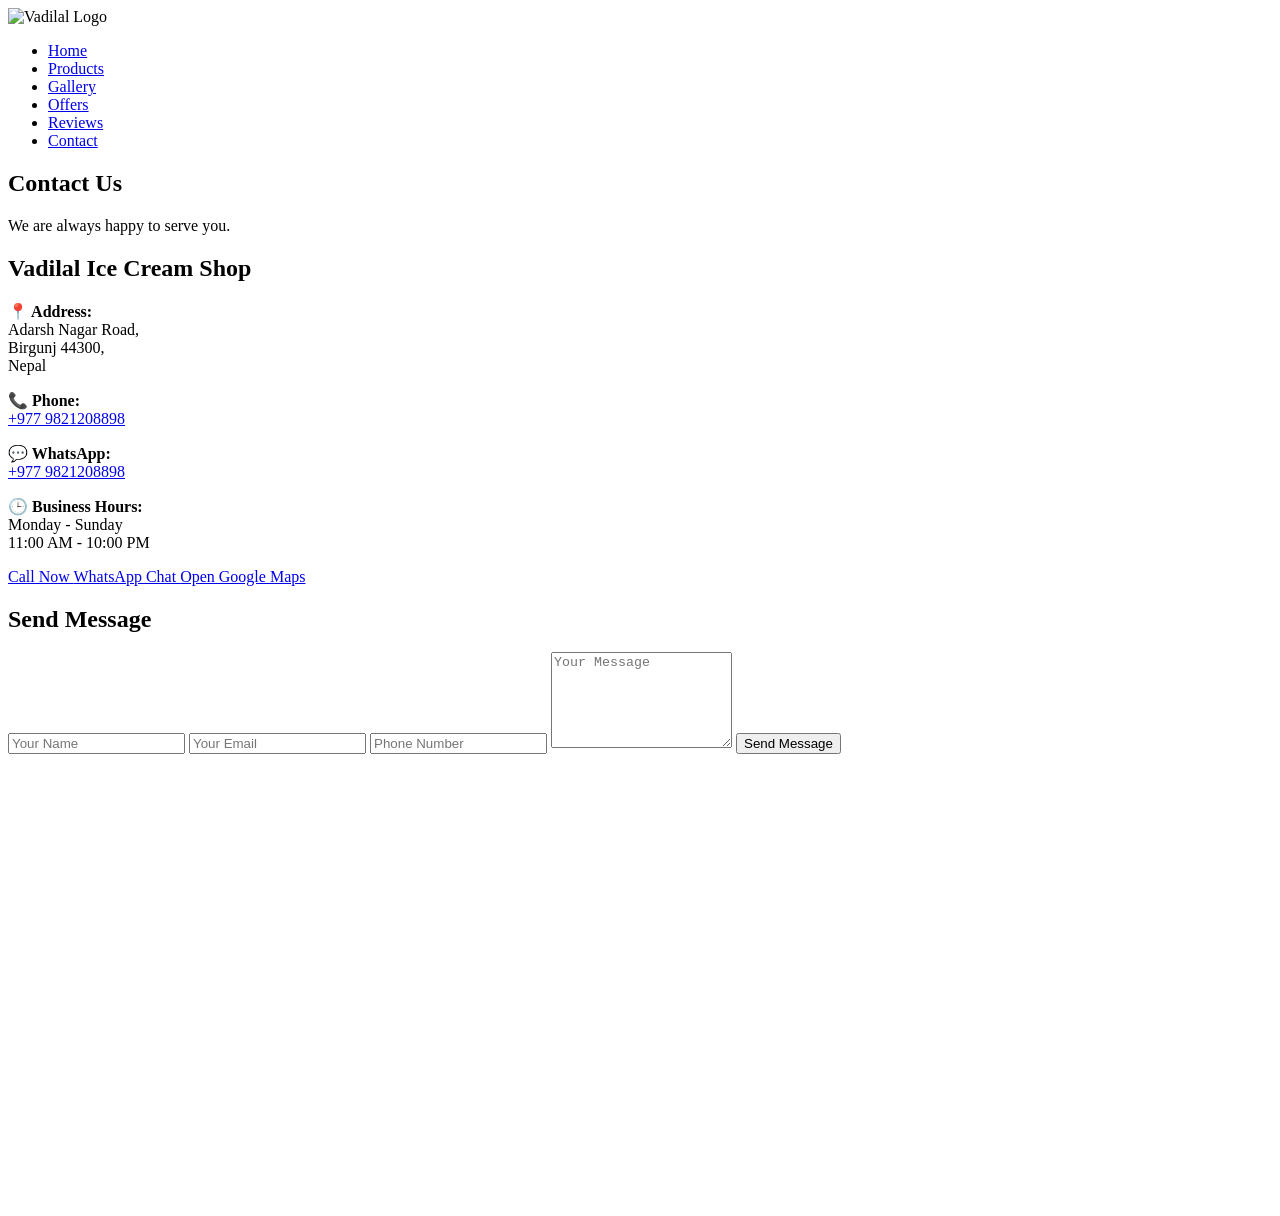
==== contact.html @ 6d20ed8b "Add contact.html with contact information and form" ====
<!DOCTYPE html>
<html lang="en">

<head>

<meta charset="UTF-8">
<meta name="viewport" content="width=device-width, initial-scale=1.0">

<title>Contact | Vadilal Ice Cream Shop</title>

<link rel="stylesheet" href="assets/css/style.css">

<link rel="icon" href="assets/images/logo.png">

<link href="https://fonts.googleapis.com/css2?family=Poppins:wght@300;400;500;600;700;800&display=swap" rel="stylesheet">

<link rel="stylesheet"
href="https://cdnjs.cloudflare.com/ajax/libs/font-awesome/6.5.1/css/all.min.css">

</head>

<body>

<header>

<div class="logo">

<img src="assets/images/logo.png" alt="Vadilal Logo">

</div>

<nav>

<ul>

<li><a href="index.html">Home</a></li>

<li><a href="products.html">Products</a></li>

<li><a href="gallery.html">Gallery</a></li>

<li><a href="offers.html">Offers</a></li>

<li><a href="reviews.html">Reviews</a></li>

<li><a href="contact.html" class="active">Contact</a></li>

</ul>

</nav>

</header>

<section class="hero small-hero">

<h1>Contact Us</h1>

<p>We are always happy to serve you.</p>

</section>

<section class="contact">

<div class="contact-info">

<h2>Vadilal Ice Cream Shop</h2>

<p><strong>📍 Address:</strong><br>
Adarsh Nagar Road,<br>
Birgunj 44300,<br>
Nepal
</p>

<p><strong>📞 Phone:</strong><br>
<a href="tel:+9779821208898">
+977 9821208898
</a>
</p>

<p><strong>💬 WhatsApp:</strong><br>
<a href="https://wa.me/9779821208898">
+977 9821208898
</a>
</p>

<p><strong>🕒 Business Hours:</strong><br>
Monday - Sunday<br>
11:00 AM - 10:00 PM
</p>

<div class="contact-buttons">

<a href="tel:+9779821208898" class="btn">
Call Now
</a>

<a href="https://wa.me/9779821208898" class="btn">
WhatsApp Chat
</a>

<a href="https://maps.google.com/?q=Adarsh+Nagar+Road+Birgunj+44300+Nepal" class="btn" target="_blank">
Open Google Maps
</a>

</div>

</div>

<div class="contact-form">

<h2>Send Message</h2>

<form>

<input type="text"
placeholder="Your Name"
required>

<input type="email"
placeholder="Your Email"
required>

<input type="tel"
placeholder="Phone Number"
required>

<textarea
rows="6"
placeholder="Your Message"
required>
</textarea>

<button type="submit">
Send Message
</button>

</form>

</div>

</section>

<section class="map">

<iframe
src="https://maps.google.com/maps?q=Adarsh%20Nagar%20Road%20Birgunj%2044300%20Nepal&t=&z=15&ie=UTF8&iwloc=&output=embed"
width="100%"
height="450"
style="border:0;"
loading="lazy">
</iframe>

</section>
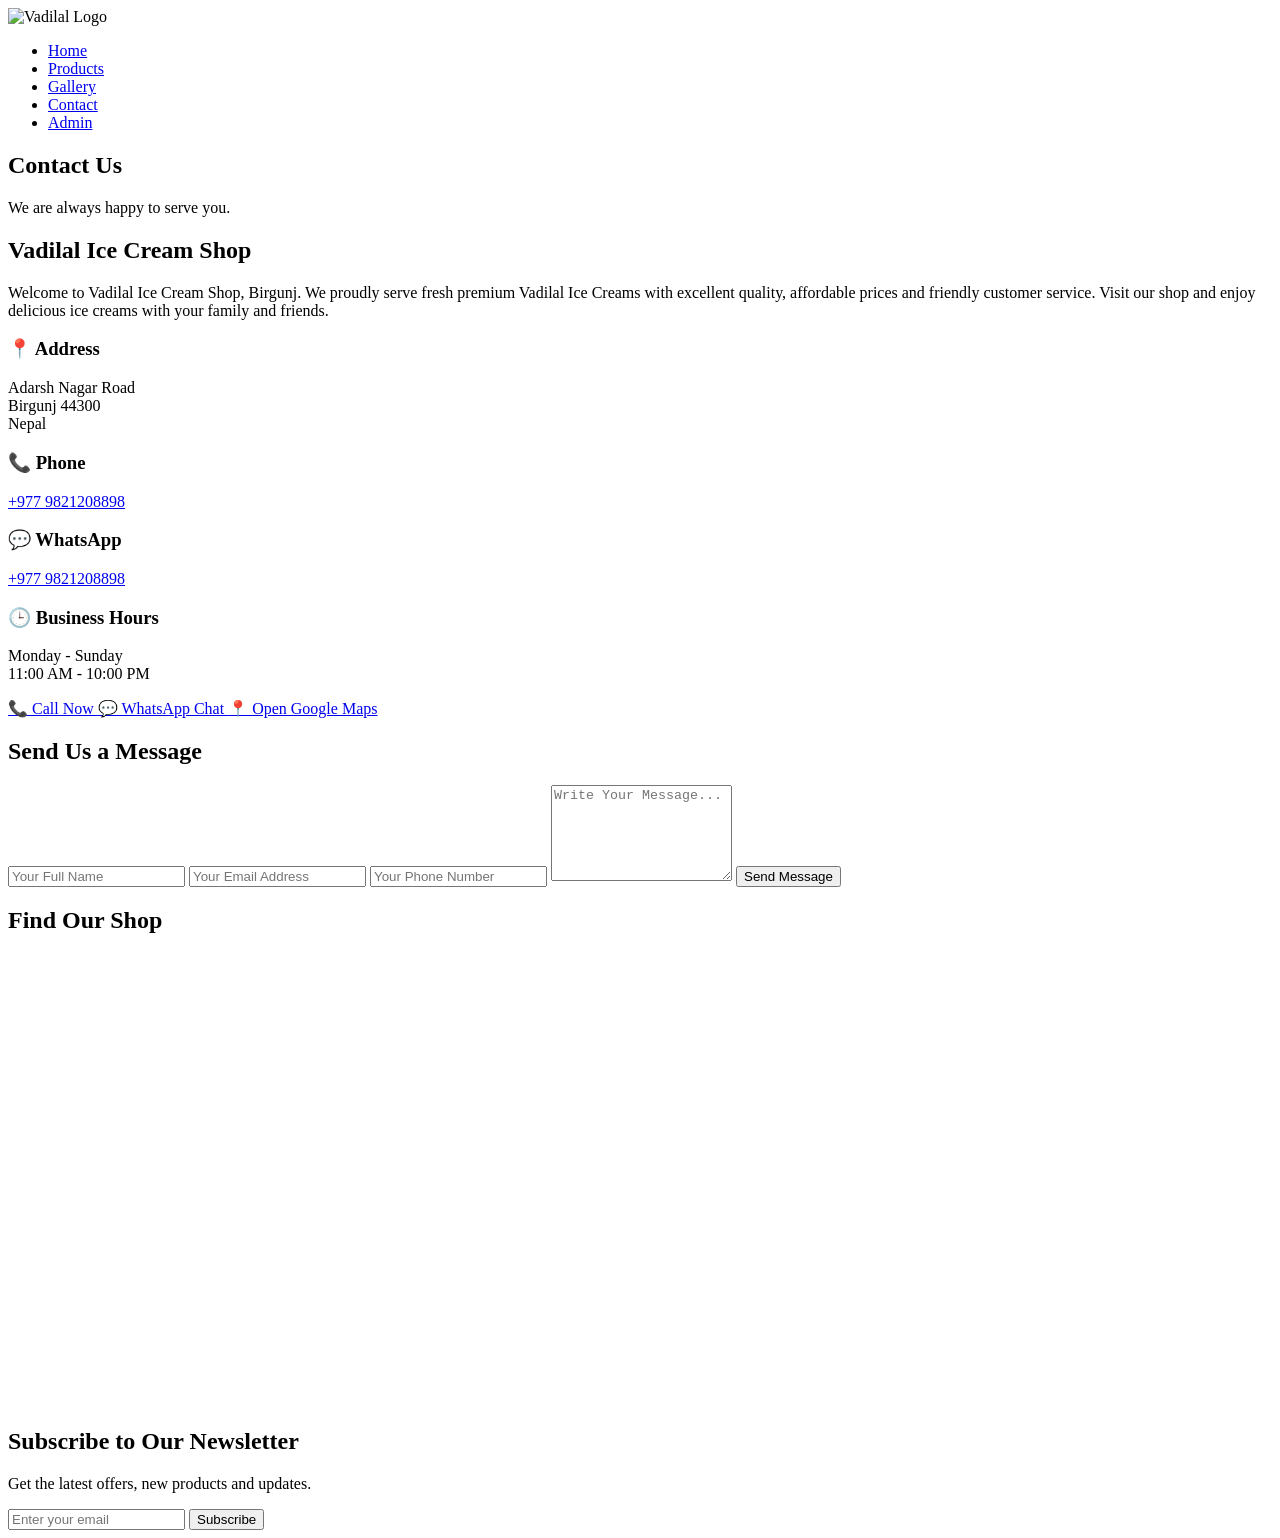
==== commit 67e4803e: "Enhance contact page with new layout and info Updated contact information, added a contact form, and" ====
--- a/contact.html
+++ b/contact.html
@@ -8,14 +8,13 @@
 
 <title>Contact | Vadilal Ice Cream Shop</title>
 
+<link rel="icon" href="assets/images/logo.png">
+
 <link rel="stylesheet" href="assets/css/style.css">
 
-<link rel="icon" href="assets/images/logo.png">
-
 <link href="https://fonts.googleapis.com/css2?family=Poppins:wght@300;400;500;600;700;800&display=swap" rel="stylesheet">
 
-<link rel="stylesheet"
-href="https://cdnjs.cloudflare.com/ajax/libs/font-awesome/6.5.1/css/all.min.css">
+<link rel="stylesheet" href="https://cdnjs.cloudflare.com/ajax/libs/font-awesome/6.5.1/css/all.min.css">
 
 </head>
 
@@ -39,12 +38,10 @@
 
 <li><a href="gallery.html">Gallery</a></li>
 
-<li><a href="offers.html">Offers</a></li>
-
-<li><a href="reviews.html">Reviews</a></li>
-
 <li><a href="contact.html" class="active">Contact</a></li>
 
+<li><a href="login.html">Admin</a></li>
+
 </ul>
 
 </nav>
@@ -57,97 +54,191 @@
 
 <p>We are always happy to serve you.</p>
 
+</section> 
+  <section class="contact">
+
+<div class="contact-container">
+
+<!-- Contact Information -->
+
+<div class="contact-info">
+
+<h2>Vadilal Ice Cream Shop</h2>
+
+<p>
+Welcome to Vadilal Ice Cream Shop, Birgunj.
+We proudly serve fresh premium Vadilal Ice Creams with excellent quality,
+affordable prices and friendly customer service.
+Visit our shop and enjoy delicious ice creams with your family and friends.
+</p>
+
+<div class="info-box">
+
+<h3>📍 Address</h3>
+
+<p>
+Adarsh Nagar Road<br>
+Birgunj 44300<br>
+Nepal
+</p>
+
+</div>
+
+<div class="info-box">
+
+<h3>📞 Phone</h3>
+
+<p>
+
+<a href="tel:+9779821208898">
+
++977 9821208898
+
+</a>
+
+</p>
+
+</div>
+
+<div class="info-box">
+
+<h3>💬 WhatsApp</h3>
+
+<p>
+
+<a href="https://wa.me/9779821208898" target="_blank">
+
++977 9821208898
+
+</a>
+
+</p>
+
+</div>
+
+<div class="info-box">
+
+<h3>🕒 Business Hours</h3>
+
+<p>
+
+Monday - Sunday<br>
+
+11:00 AM - 10:00 PM
+
+</p>
+
+</div>
+
+<div class="contact-buttons">
+
+<a href="tel:+9779821208898" class="btn">
+
+📞 Call Now
+
+</a>
+
+<a href="https://wa.me/9779821208898" class="btn" target="_blank">
+
+💬 WhatsApp Chat
+
+</a>
+
+<a href="https://maps.google.com/?q=Adarsh+Nagar+Road+Birgunj+44300+Nepal"
+class="btn"
+target="_blank">
+
+📍 Open Google Maps
+
+</a>
+
+</div>
+
+</div>
+<!-- Contact Form -->
+
+<div class="contact-form">
+
+<h2>Send Us a Message</h2>
+
+<form id="contactForm">
+
+<input
+type="text"
+name="name"
+placeholder="Your Full Name"
+required>
+
+<input
+type="email"
+name="email"
+placeholder="Your Email Address"
+required>
+
+<input
+type="tel"
+name="phone"
+placeholder="Your Phone Number"
+required>
+
+<textarea
+name="message"
+rows="6"
+placeholder="Write Your Message..."
+required></textarea>
+
+<button type="submit" class="btn">
+
+Send Message
+
+</button>
+
+</form>
+
+</div>
+
+</div>
+
 </section>
 
-<section class="contact">
-
-<div class="contact-info">
-
-<h2>Vadilal Ice Cream Shop</h2>
-
-<p><strong>📍 Address:</strong><br>
-Adarsh Nagar Road,<br>
-Birgunj 44300,<br>
-Nepal
-</p>
-
-<p><strong>📞 Phone:</strong><br>
-<a href="tel:+9779821208898">
-+977 9821208898
-</a>
-</p>
-
-<p><strong>💬 WhatsApp:</strong><br>
-<a href="https://wa.me/9779821208898">
-+977 9821208898
-</a>
-</p>
-
-<p><strong>🕒 Business Hours:</strong><br>
-Monday - Sunday<br>
-11:00 AM - 10:00 PM
-</p>
-
-<div class="contact-buttons">
-
-<a href="tel:+9779821208898" class="btn">
-Call Now
-</a>
-
-<a href="https://wa.me/9779821208898" class="btn">
-WhatsApp Chat
-</a>
-
-<a href="https://maps.google.com/?q=Adarsh+Nagar+Road+Birgunj+44300+Nepal" class="btn" target="_blank">
-Open Google Maps
-</a>
-
-</div>
-
-</div>
-
-<div class="contact-form">
-
-<h2>Send Message</h2>
-
-<form>
-
-<input type="text"
-placeholder="Your Name"
-required>
-
-<input type="email"
-placeholder="Your Email"
-required>
-
-<input type="tel"
-placeholder="Phone Number"
-required>
-
-<textarea
-rows="6"
-placeholder="Your Message"
-required>
-</textarea>
-
-<button type="submit">
-Send Message
-</button>
-
-</form>
-
-</div>
-
-</section>
-
-<section class="map">
+<!-- Google Map -->
+
+<section class="map-section">
+
+<h2>Find Our Shop</h2>
 
 <iframe
 src="https://maps.google.com/maps?q=Adarsh%20Nagar%20Road%20Birgunj%2044300%20Nepal&t=&z=15&ie=UTF8&iwloc=&output=embed"
 width="100%"
 height="450"
 style="border:0;"
-loading="lazy">
+loading="lazy"
+allowfullscreen>
 </iframe>
 
 </section>
+
+<!-- Newsletter -->
+
+<section class="newsletter">
+
+<h2>Subscribe to Our Newsletter</h2>
+
+<p>Get the latest offers, new products and updates.</p>
+
+<form>
+
+<input
+type="email"
+placeholder="Enter your email"
+required>
+
+<button type="submit">
+
+Subscribe
+
+</button>
+
+</form>
+
+</section>
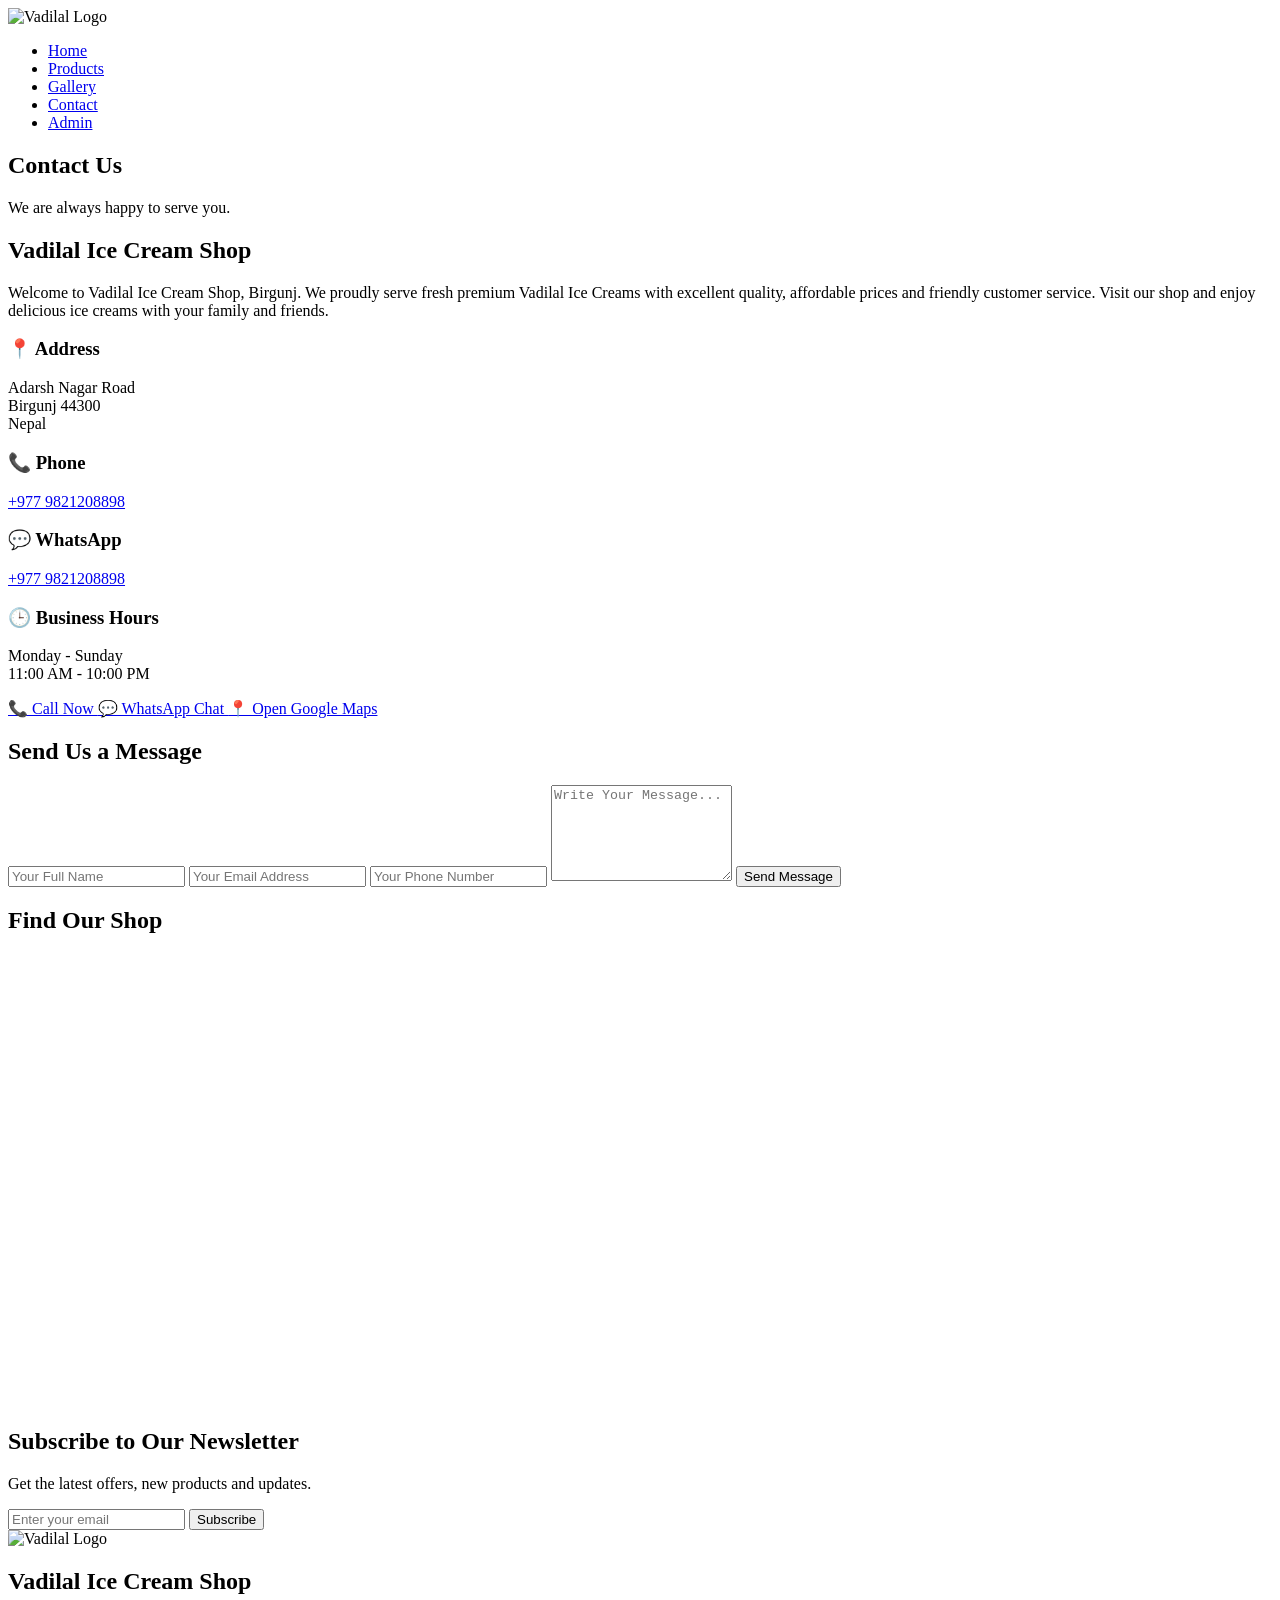
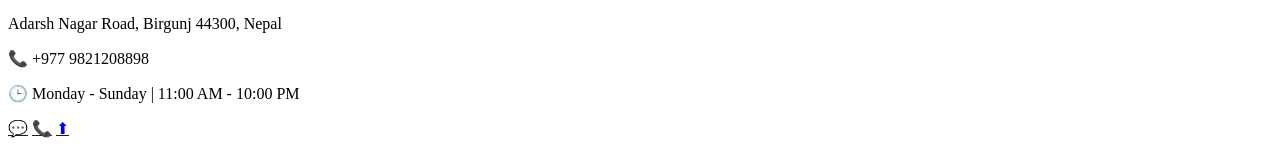
==== commit 46597ebe: "Add footer and contact information to contact.html" ====
--- a/contact.html
+++ b/contact.html
@@ -242,3 +242,31 @@
 </form>
 
 </section>
+<footer>
+
+<div class="footer-content">
+
+<img src="assets/images/logo.png" alt="Vadilal Logo">
+
+<h2>Vadilal Ice Cream Shop</h2>
+
+<p>Adarsh Nagar Road, Birgunj 44300, Nepal</p>
+
+<p>📞 +977 9821208898</p>
+
+<p>🕒 Monday - Sunday | 11:00 AM - 10:00 PM</p>
+
+</div>
+
+</footer>
+
+<a href="https://wa.me/9779821208898" class="floating-whatsapp">💬</a>
+
+<a href="tel:+9779821208898" class="floating-call">📞</a>
+
+<a href="#" class="back-top">⬆</a>
+
+<script src="assets/js/script.js"></script>
+
+</body>
+</html>
